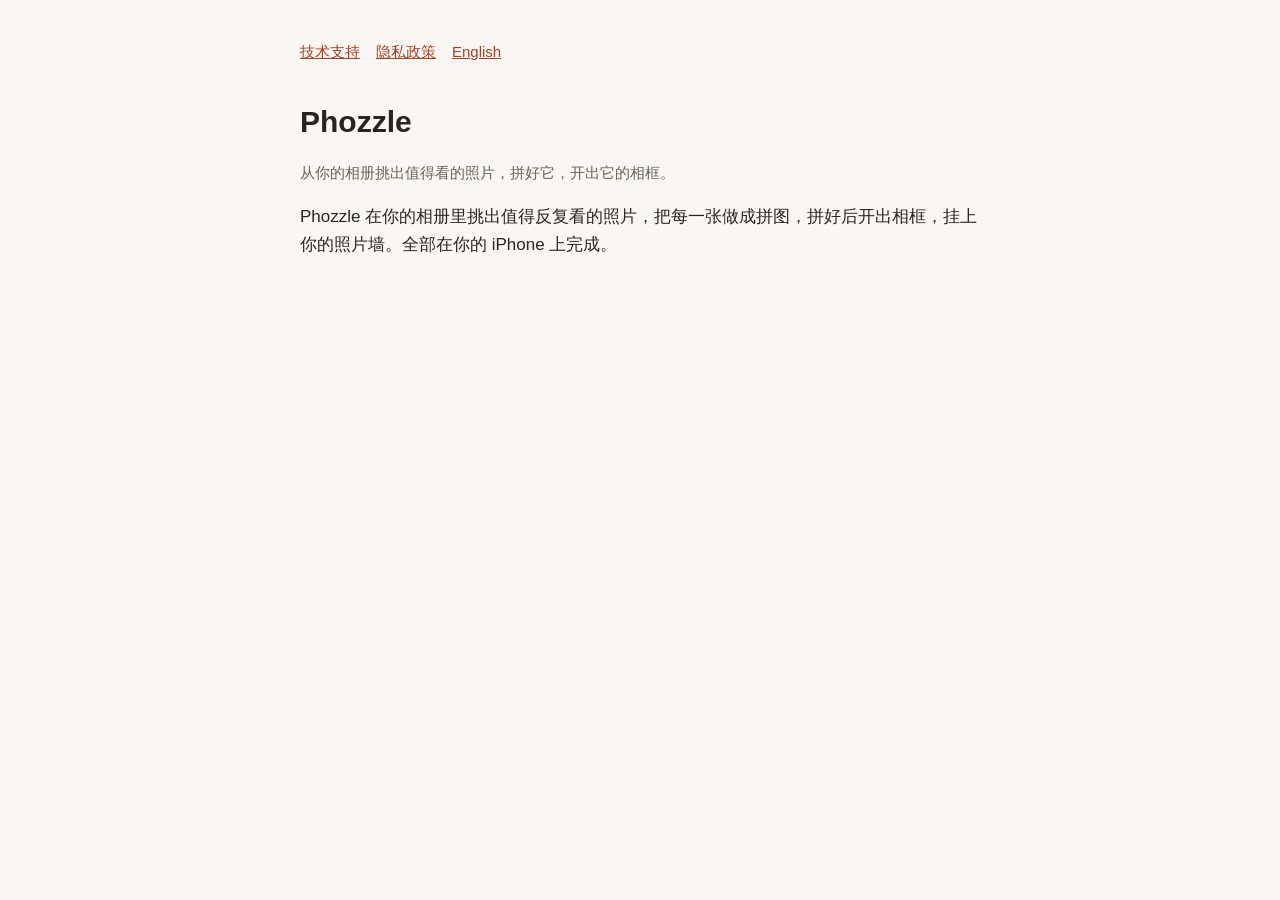
==== zh/index.html @ 6f46ffbd "Phozzle 隐私政策与技术支持页（中英） Co-Authored-By: Claude Opus 5.5 <noreply@anthropic.com>" ====
<!doctype html><html lang="zh-Hans"><head><meta charset="utf-8"><meta name="viewport" content="width=device-width,initial-scale=1"><title>Phozzle</title><link rel="stylesheet" href="../style.css"></head>
<body><main><nav><a href="support.html">技术支持</a><a href="privacy.html">隐私政策</a><a href="../">English</a></nav>
<h1>Phozzle</h1><p class="muted">从你的相册挑出值得看的照片，拼好它，开出它的相框。</p>
<p>Phozzle 在你的相册里挑出值得反复看的照片，把每一张做成拼图，拼好后开出相框，挂上你的照片墙。全部在你的 iPhone 上完成。</p>
</main></body></html>
---- style.css ----
:root{--bg:#faf7f2;--ink:#2a2420;--muted:#6b625a;--accent:#a2412b}
@media (prefers-color-scheme:dark){:root{--bg:#1b1816;--ink:#efe9e2;--muted:#a89f96;--accent:#e08a6c}}
body{margin:0;background:var(--bg);color:var(--ink);font:17px/1.65 -apple-system,BlinkMacSystemFont,"Helvetica Neue","PingFang SC",sans-serif}
main{max-width:680px;margin:0 auto;padding:40px 16px 64px}
h1{font-size:30px;margin:0 0 4px}h2{font-size:20px;margin:32px 0 8px}
.muted{color:var(--muted);font-size:15px}a{color:var(--accent)}
nav{font-size:15px;margin-bottom:32px}nav a{margin-right:16px}
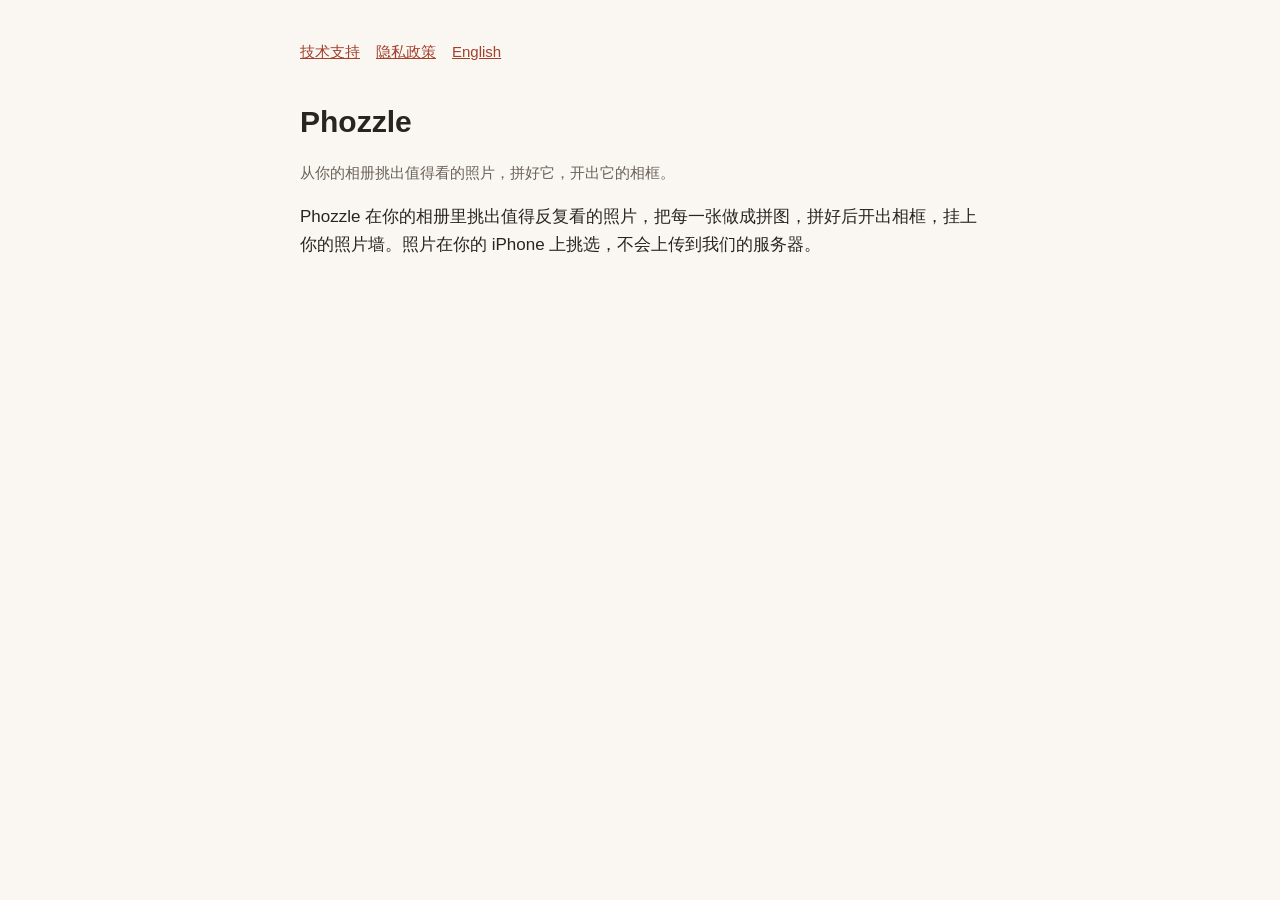
==== commit 32ca0590: "1.1 隐私政策 / 支持页 / 首页草稿：可选 AI 配文（DeepSeek）与拍摄地点（Apple 地图）；发布日期占位 {{PUBLISH_DATE}}，1.1 提审时再合 main Co-Au" ====
--- a/zh/index.html
+++ b/zh/index.html
@@ -1,5 +1,5 @@
 <!doctype html><html lang="zh-Hans"><head><meta charset="utf-8"><meta name="viewport" content="width=device-width,initial-scale=1"><title>Phozzle</title><link rel="stylesheet" href="../style.css"></head>
 <body><main><nav><a href="support.html">技术支持</a><a href="privacy.html">隐私政策</a><a href="../">English</a></nav>
 <h1>Phozzle</h1><p class="muted">从你的相册挑出值得看的照片，拼好它，开出它的相框。</p>
-<p>Phozzle 在你的相册里挑出值得反复看的照片，把每一张做成拼图，拼好后开出相框，挂上你的照片墙。全部在你的 iPhone 上完成。</p>
+<p>Phozzle 在你的相册里挑出值得反复看的照片，把每一张做成拼图，拼好后开出相框，挂上你的照片墙。照片在你的 iPhone 上挑选，不会上传到我们的服务器。</p>
 </main></body></html>
